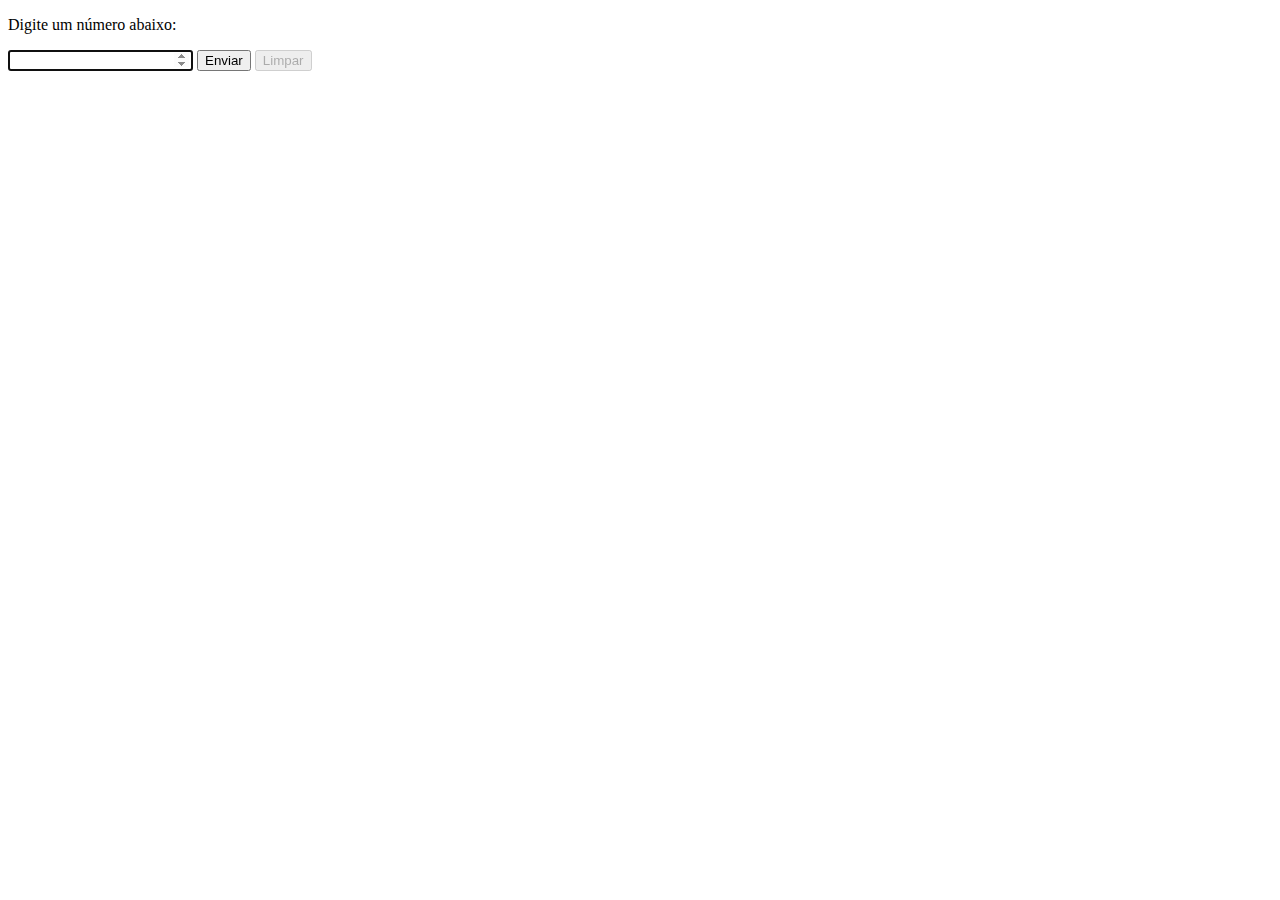
==== tabuadaJS.html @ 05158108 "Add files via upload" ====
<!DOCTYPE html>
<html lang="pt-br">
<head>
	<meta charset="UTF-8">
	<meta name="viewport" content="width=device-width, initial-scale=1">
	<script src="tabuadaJS.js"></script>
</head>
<body>
		<p>Digite um número abaixo:</p>
		<input type="number" id="numeroDigitado" autofocus/>
		<input type="button" value="Enviar" id="enviar"/>
		<input type="button" value="Limpar" id="limpar" disabled/>
		<p id="resultados" class="resultados"></p>
</body>
</html>
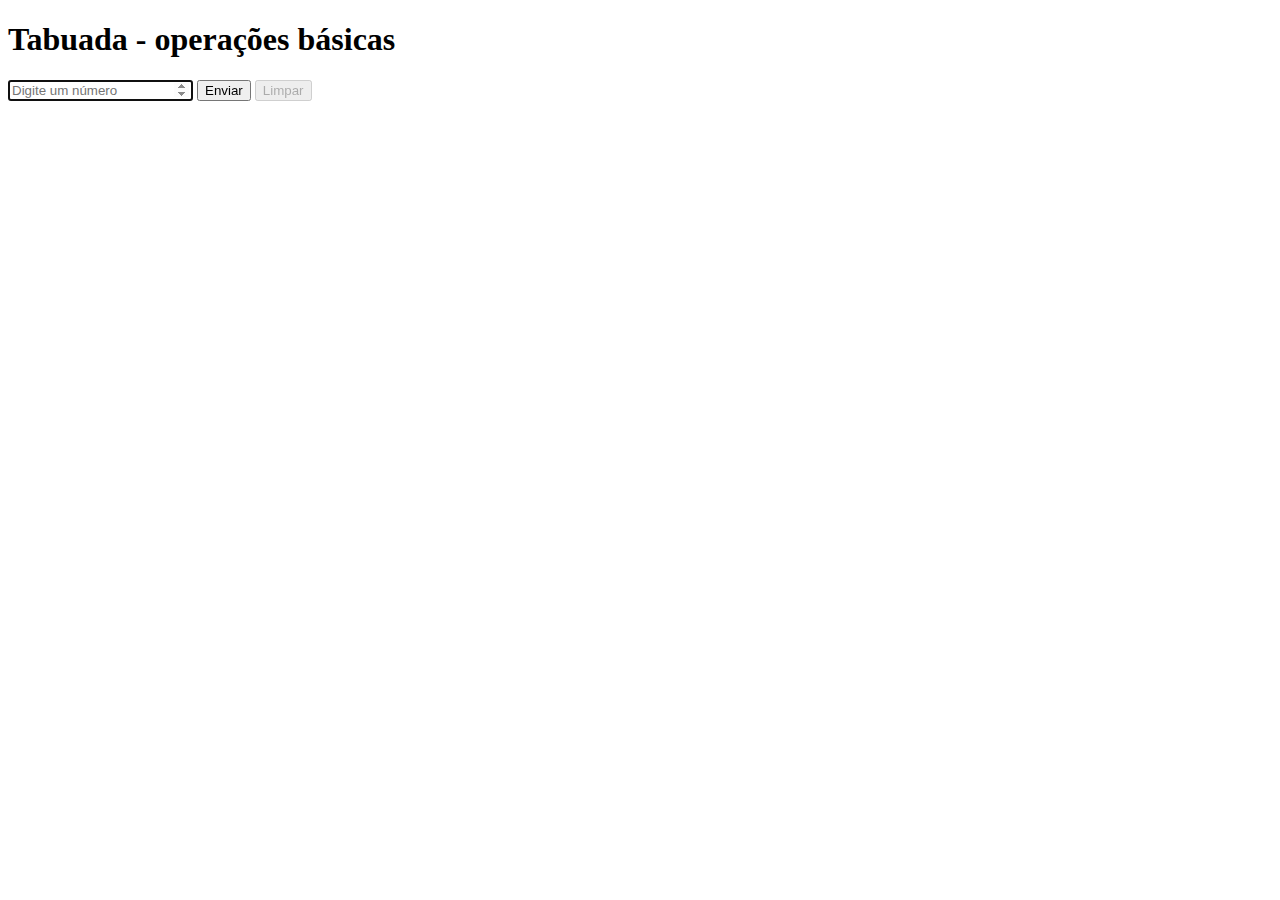
==== commit e0dc5502: "Update tabuadaJS.html" ====
--- a/tabuadaJS.html
+++ b/tabuadaJS.html
@@ -3,13 +3,27 @@
 <head>
 	<meta charset="UTF-8">
 	<meta name="viewport" content="width=device-width, initial-scale=1">
+	<link src="tabuadaJS.css" rel="stylesheet" type="text/css">
 	<script src="tabuadaJS.js"></script>
 </head>
 <body>
-		<p>Digite um número abaixo:</p>
-		<input type="number" id="numeroDigitado" autofocus/>
-		<input type="button" value="Enviar" id="enviar"/>
-		<input type="button" value="Limpar" id="limpar" disabled/>
-		<p id="resultados" class="resultados"></p>
+	<div class="wrapper">
+		<header class="espacamento">
+			<h1>Tabuada - operações básicas</h1>
+		</header>
+		<main>
+			<div id="botoes">
+				<input type="number" id="numeroDigitado" placeholder="Digite um número" autofocus/>
+				<input type="button" value="Enviar" id="enviar" class="btnTam"/>
+				<input type="button" value="Limpar" id="limpar" class="btnTam" disabled/>
+			</div>
+			<div id ="tabuada">
+				<p id="resultSoma" class="resultados espacamento"></p>
+				<p id="resultSub" class="resultados espacamento"></p>
+				<p id="resulMult" class="resultados espacamento"></p>
+				<p id="resulDiv" class="resultados espacamento"></p>
+			</div>
+		</main>
+	</div>
 </body>
-</html>+</html>
